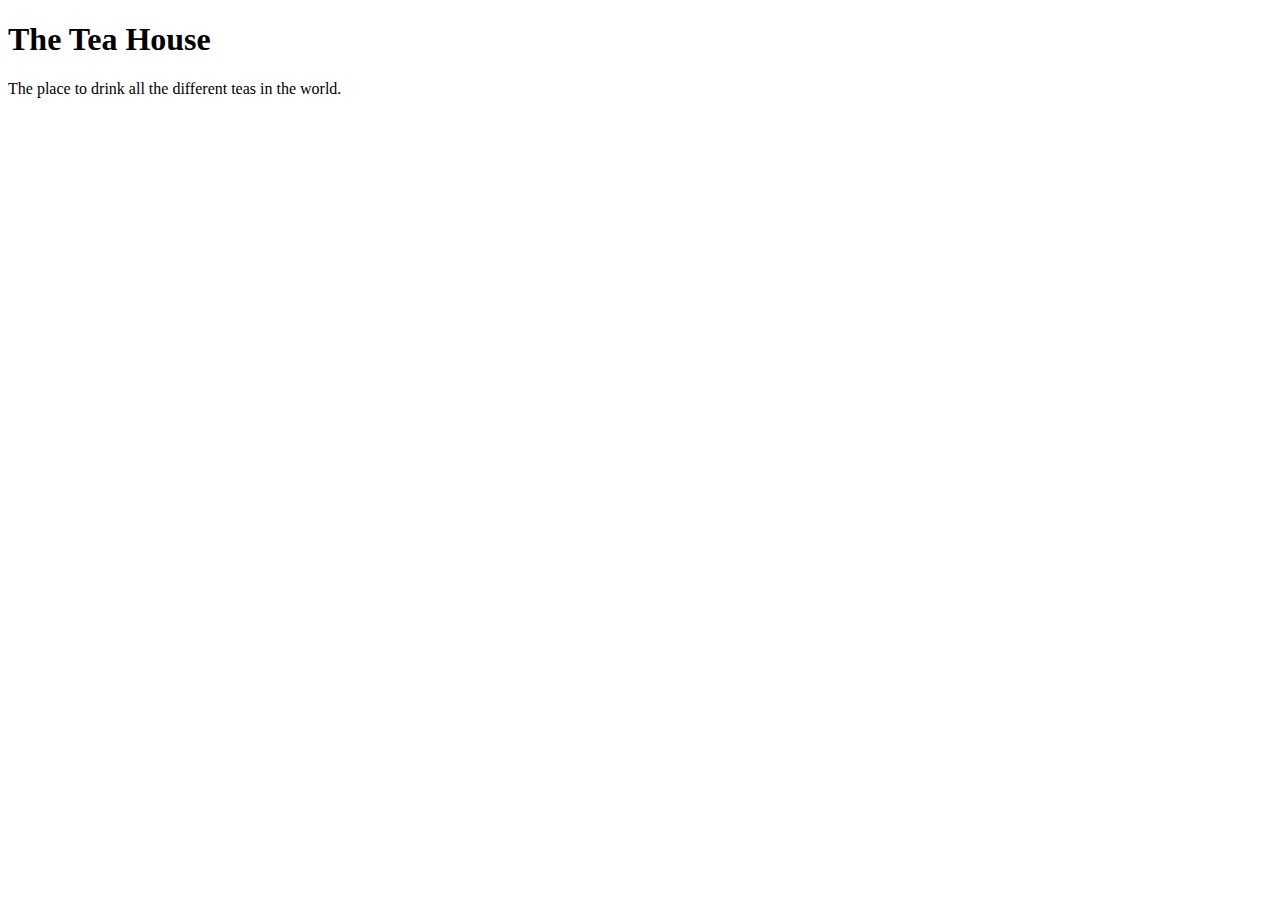
==== unit_1/index.html @ 356f3752 "syncing my new repository" ====
<!DOCTYPE html>
<html>
<head>
	<link ref="stylesheet" type'"text/css" href="css/style.css">
<title>The Tea House</title>
<body>
	<h1>The Tea House</h1>
	<p>The place to drink all the different teas in the world.</p>
---- unit_1/css/style.css ----
style.css
body {
	background-color: orange;
}
h1, p {
	color: gold;
}
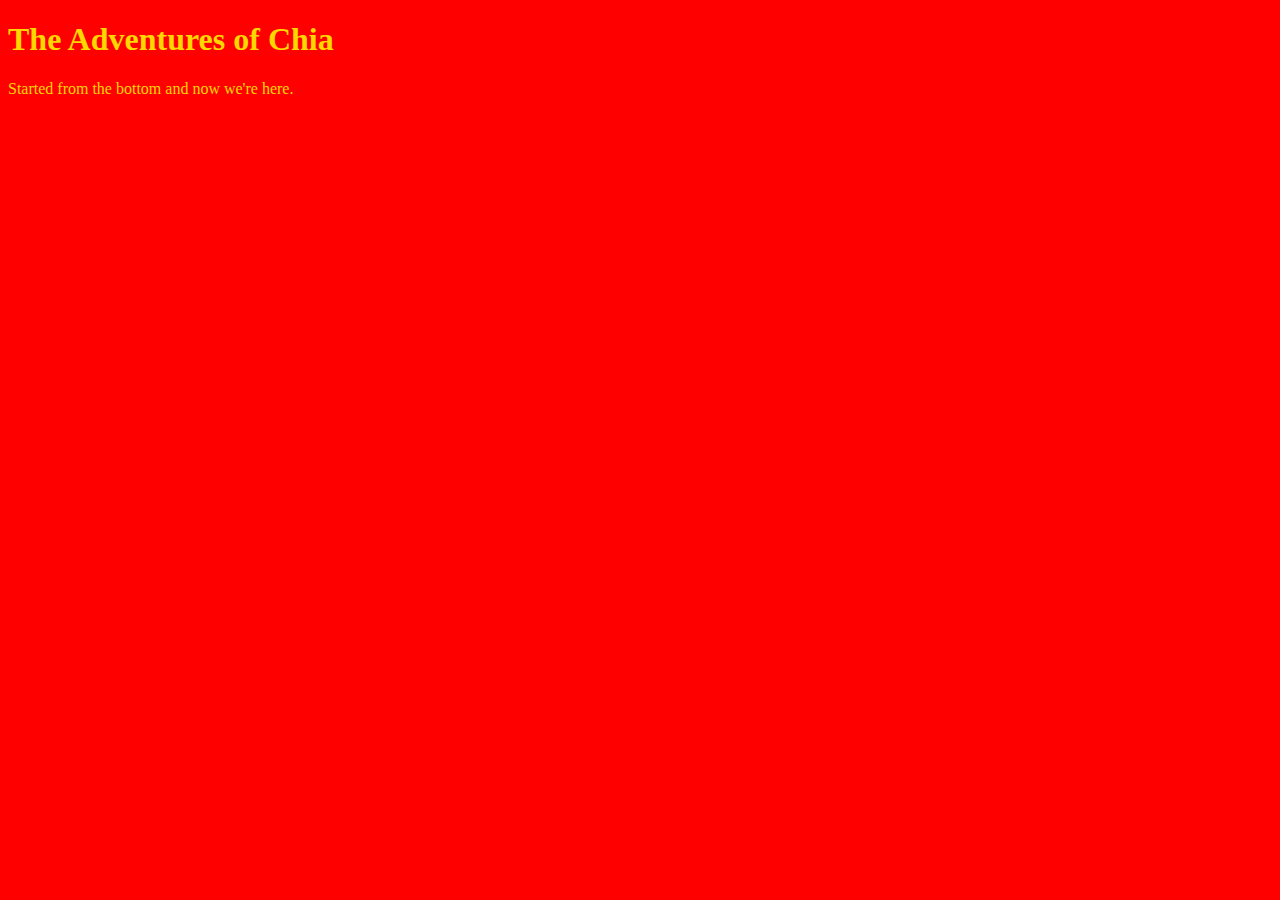
==== commit 440d0ace: "New title" ====
--- a/unit_1/index.html
+++ b/unit_1/index.html
@@ -1,8 +1,11 @@
 <!DOCTYPE html>
 <html>
 <head>
-	<link ref="stylesheet" type'"text/css" href="css/style.css">
-<title>The Tea House</title>
+	<link rel="stylesheet" type="text/css" href="css/style.css">
+</head>
+<title>The Adventures of Chia</title>
 <body>
-	<h1>The Tea House</h1>
-	<p>The place to drink all the different teas in the world.</p>+	<h1>The Adventures of Chia</h1>
+	<p>Started from the bottom and now we're here.</p>
+</body>
+</html>--- a/unit_1/css/style.css
+++ b/unit_1/css/style.css
@@ -1,6 +1,5 @@
-style.css
 body {
-	background-color: orange;
+	background-color: red;
 }
 h1, p {
 	color: gold;
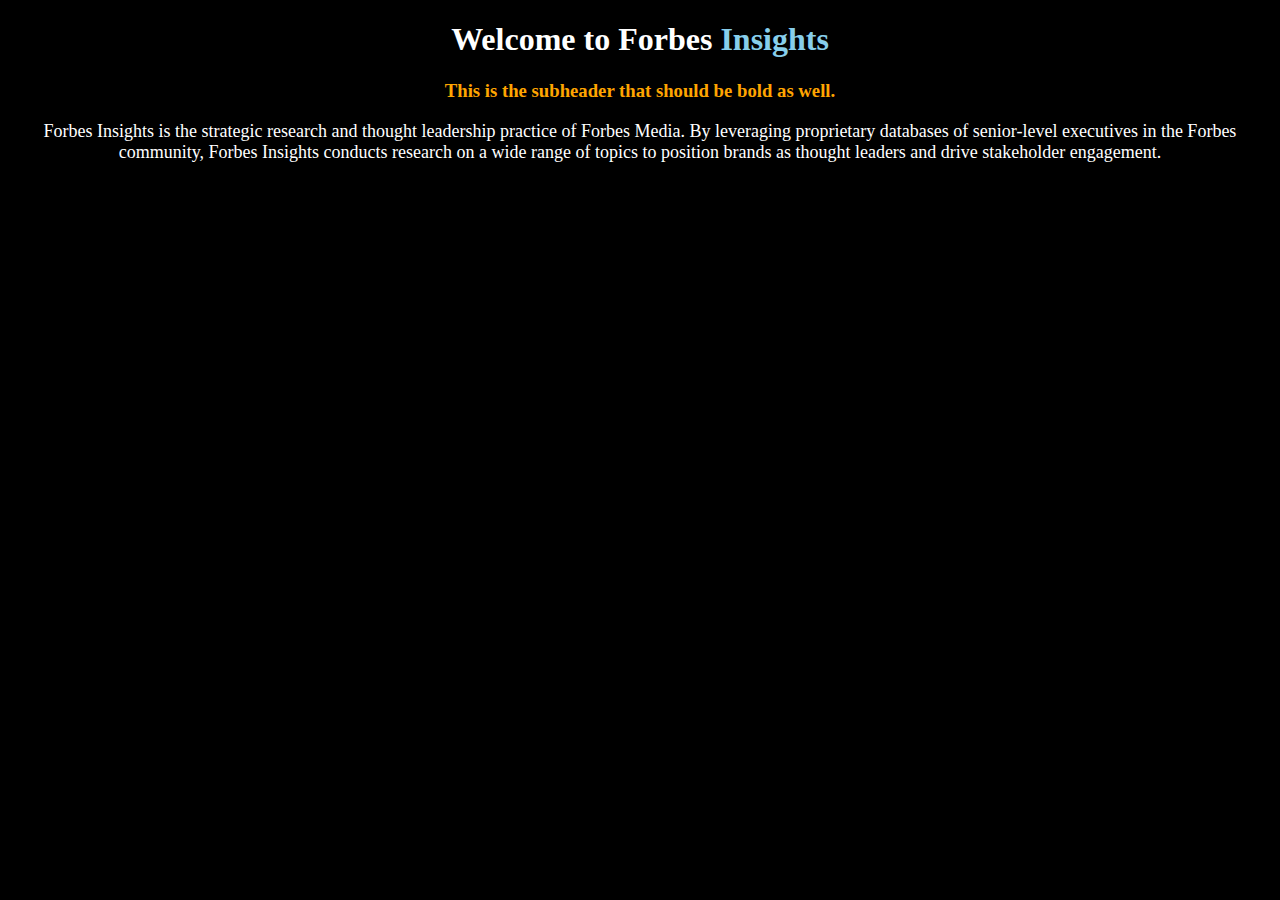
==== commit 727a4258: "Unit 3" ====
--- a/unit_1/index.html
+++ b/unit_1/index.html
@@ -2,10 +2,11 @@
 <html>
 <head>
 	<link rel="stylesheet" type="text/css" href="css/style.css">
+	<title>Forbes Insights</title>
 </head>
-<title>The Adventures of Chia</title>
 <body>
-	<h1>The Adventures of Chia</h1>
-	<p>Started from the bottom and now we're here.</p>
+	<center><h1>Welcome to <font color=white>Forbes</font> <font color= skyblue>Insights</font color></h1>
+	<h3 id="second">This is the subheader that should be bold as well.</h2>
+	<p class="important">Forbes Insights is the strategic research and thought leadership practice of Forbes Media. By leveraging proprietary databases of senior-level executives in the Forbes community, Forbes Insights conducts research on a wide range of topics to position brands as thought leaders and drive stakeholder engagement.</p></center>
 </body>
 </html>--- a/unit_1/css/style.css
+++ b/unit_1/css/style.css
@@ -1,6 +1,31 @@
 body {
-	background-color: red;
+	background-color: #000000;
+	text-align: center;
+	text-decoration: none;
+	font-family: Tahoma;
+
 }
-h1, p {
-	color: gold;
+h1 {
+	color: white;
+	font-weight: bold;
+
+}
+h2 {color: skyblue;
+
+}
+
+#second {
+	font-weight: bold;
+}
+h3 {color:orange;
+
+}
+
+.important {
+	font-size: 18px;
+}
+
+p {
+	color:white;
+	font-size: 16px;
 }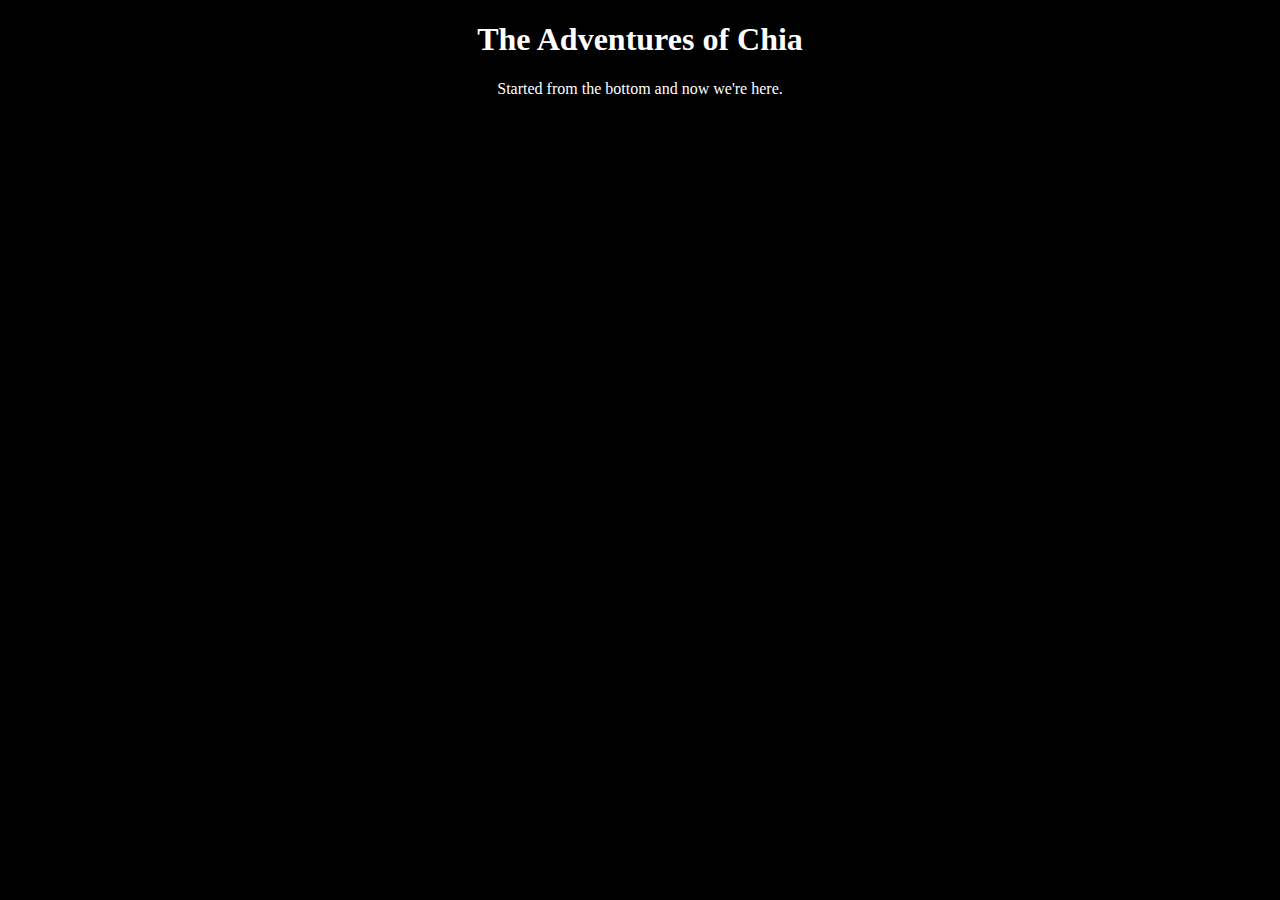
==== commit 071027ac: "test" ====
--- a/unit_1/index.html
+++ b/unit_1/index.html
@@ -2,11 +2,10 @@
 <html>
 <head>
 	<link rel="stylesheet" type="text/css" href="css/style.css">
-	<title>Forbes Insights</title>
+	<title>The Adventures of Chia</title>
 </head>
 <body>
-	<center><h1>Welcome to <font color=white>Forbes</font> <font color= skyblue>Insights</font color></h1>
-	<h3 id="second">This is the subheader that should be bold as well.</h2>
-	<p class="important">Forbes Insights is the strategic research and thought leadership practice of Forbes Media. By leveraging proprietary databases of senior-level executives in the Forbes community, Forbes Insights conducts research on a wide range of topics to position brands as thought leaders and drive stakeholder engagement.</p></center>
+	<h1>The Adventures of Chia</h1>
+	<p>Started from the bottom and now we're here.</p>
 </body>
 </html>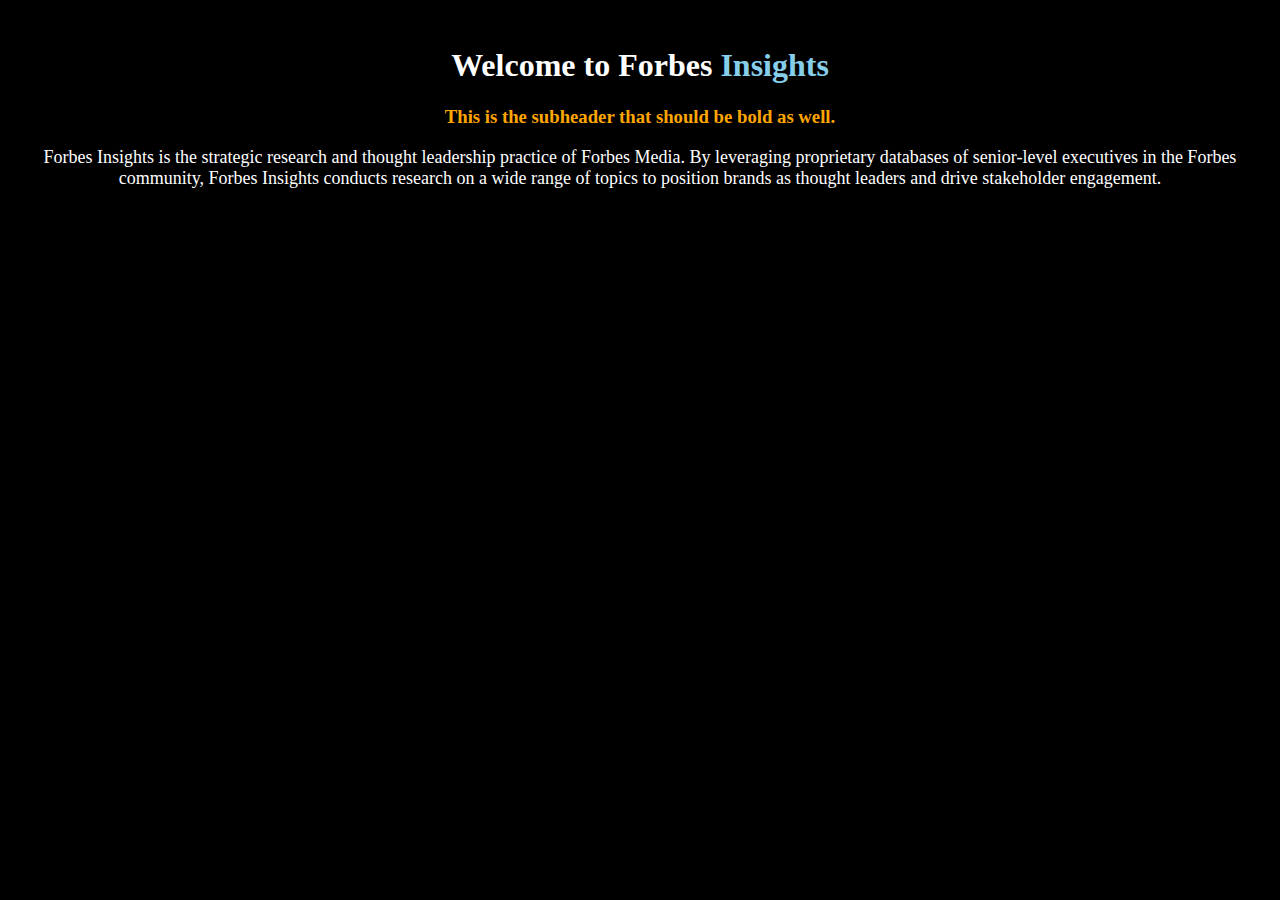
==== commit fd3bdc02: "Test" ====
--- a/unit_1/index.html
+++ b/unit_1/index.html
@@ -2,10 +2,15 @@
 <html>
 <head>
 	<link rel="stylesheet" type="text/css" href="css/style.css">
+<<<<<<< HEAD
 	<title>The Adventures of Chia</title>
+=======
+	<title>Forbes Insights</title>
+>>>>>>> cf8a2196698b829ca71dec433487fc85cf5b494d
 </head>
 <body>
-	<h1>The Adventures of Chia</h1>
-	<p>Started from the bottom and now we're here.</p>
+	<center><h1>Welcome to <font color=white>Forbes</font> <font color= skyblue>Insights</font color></h1>
+	<h3 id="second">This is the subheader that should be bold as well.</h2>
+	<p class="important">Forbes Insights is the strategic research and thought leadership practice of Forbes Media. By leveraging proprietary databases of senior-level executives in the Forbes community, Forbes Insights conducts research on a wide range of topics to position brands as thought leaders and drive stakeholder engagement.</p></center>
 </body>
 </html>